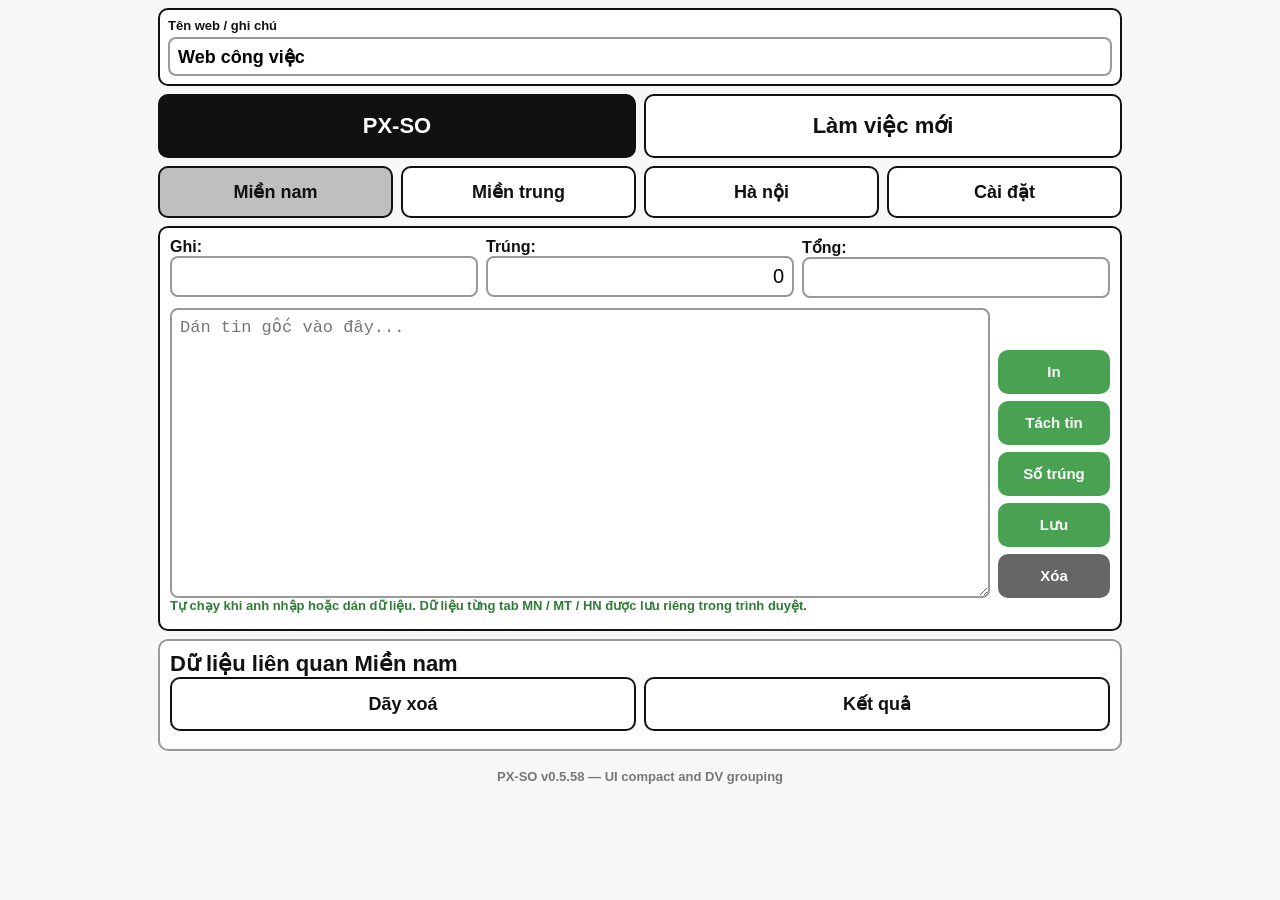
==== index(6).html @ e9fe6004 "Add files via upload" ====
<!DOCTYPE html>
<html lang="vi">
<head>
  <meta charset="UTF-8" />
  <meta name="viewport" content="width=device-width, initial-scale=1.0, maximum-scale=1.0" />
  <title>PX-SO v0.5.58</title>
  <link rel="stylesheet" href="style.css?v=558" />
</head>
<body>
  <div class="app">
    <header class="app-header">
      <label class="header-title-input">Tên web / ghi chú
        <input id="appTitleInput" value="Web công việc" oninput="saveAppTitle()" />
      </label>
    </header>

    <nav class="main-tabs" aria-label="Chọn công việc chính">
      <button type="button" class="main-tab active" data-main="pxso" onclick="showMainApp('pxso')">PX-SO</button>
      <button type="button" class="main-tab" data-main="newwork" onclick="showMainApp('newwork')">Làm việc mới</button>
    </nav>

    <div id="main-pxso">
    <nav class="region-tabs" aria-label="Chọn màn hình">
      <button type="button" class="tab-btn active" data-tab="MN" onclick="selectWorkspace('MN')">Miền nam</button>
      <button type="button" class="tab-btn" data-tab="MT" onclick="selectWorkspace('MT')">Miền trung</button>
      <button type="button" class="tab-btn" data-tab="HN" onclick="selectWorkspace('HN')">Hà nội</button>
      <button type="button" class="tab-btn" data-tab="SETTINGS" onclick="selectWorkspace('SETTINGS')">Cài đặt</button>
    </nav>

    <main id="workScreen" class="screen">
      <section class="panel work-panel">
        <div class="money-chips">
          <label>Ghi:
            <input id="ghi" readonly value="">
          </label>
          <label>Trúng:
            <input id="thuong" readonly value="0">
          </label>
          <label>Tổng:
            <input id="tong" readonly value="">
          </label>
        </div>

        <div class="input-workspace">
          <textarea id="inputData" placeholder="Dán tin gốc vào đây..."></textarea>
          <div class="action-rail">
            <button type="button" onclick="toggleActionPanel('copy')">In</button>
            <button type="button" onclick="toggleActionPanel('split')">Tách tin</button>
            <button type="button" onclick="toggleActionPanel('wins')">Số trúng</button>
            <button type="button" onclick="saveDayAndRun()">Lưu</button>
            <button type="button" class="gray" onclick="clearRun()">Xóa</button>
          </div>
        </div>
        <p class="hint auto-run-hint">Tự chạy khi anh nhập hoặc dán dữ liệu. Dữ liệu từng tab MN / MT / HN được lưu riêng trong trình duyệt.</p>
      </section>

      <section class="panel region-data-panel">
        <div class="panel-title-row">
          <h2 id="regionDataTitle">Dữ liệu liên quan</h2>
        </div>
        <div class="region-toggle-grid">
          <button type="button" class="region-toggle-btn" onclick="openRegionDataPanel('xoa')">Dãy xoá</button>
          <button type="button" class="region-toggle-btn" onclick="openRegionDataPanel('result')">Kết quả</button>
        </div>
      </section>

      <section id="panel-region-xoa" class="panel action-panel region-overlay-panel" hidden>
        <div class="overlay-title-row">
          <button type="button" class="back-mini" onclick="closeActionPanels()">Quay về</button>
          <h2>Dãy xoá</h2>
        </div>
        <div class="panel-title-row">
          <label id="activeXoaLabel" class="region-data-box">Dãy xoá MN</label>
          <button type="button" class="save-mini" onclick="saveRegionRelatedData(this)">Lưu</button>
          <button type="button" class="save-mini gray-mini" onclick="clearRegionRelatedData('xoa')">Xóa</button>
        </div>
        <textarea id="activeXoaData" placeholder="Dãy xoá của miền đang chọn..."></textarea>
      </section>

      <section id="panel-region-result" class="panel action-panel region-overlay-panel" hidden>
        <div class="overlay-title-row">
          <button type="button" class="back-mini" onclick="closeActionPanels()">Quay về</button>
          <h2>Kết quả</h2>
        </div>
        <div class="panel-title-row">
          <label id="activeResultLabel" class="region-data-box">Kết quả MN</label>
          <button type="button" class="save-mini" onclick="saveRegionRelatedData(this)">Lưu</button>
          <button type="button" class="save-mini gray-mini" onclick="clearRegionRelatedData('result')">Xóa</button>
        </div>
        <textarea id="activeResultData" placeholder="Kết quả của miền đang chọn..."></textarea>
      </section>

      <section id="panel-copy" class="panel action-panel" hidden>
        <div class="overlay-title-row">
          <button type="button" class="back-mini" onclick="closeActionPanels()">Quay về</button>
          <h2>In</h2>
        </div>
        <div class="panel-title-row">
          <span></span>
          <button type="button" class="save-mini" onclick="copyText('copyFast')">Copy</button>
        </div>
        <textarea id="copyFast" readonly placeholder="Tin đã chuẩn tên đài, giữ cấu trúc gốc, tự xuống dòng..."></textarea>
      </section>

      <section id="panel-split" class="panel action-panel" hidden>
        <div class="overlay-title-row">
          <button type="button" class="back-mini" onclick="closeActionPanels()">Quay về</button>
          <h2>Số tách / Không tách</h2>
        </div>
        <div class="grid2 splitPair">
          <label>Số tách
            <textarea id="soTach" readonly></textarea>
            <button type="button" onclick="copyText('soTach')">Copy số tách</button>
          </label>
          <label>Số không tách
            <textarea id="soKhongTach" readonly></textarea>
            <button type="button" onclick="copyText('soKhongTach')">Copy không tách</button>
          </label>
        </div>
      </section>

      <section id="panel-wins" class="panel action-panel" hidden>
        <div class="overlay-title-row">
          <button type="button" class="back-mini" onclick="closeActionPanels()">Quay về</button>
          <h2>Số trúng</h2>
        </div>
        <div class="panel-title-row">
          <span></span>
          <button type="button" class="save-mini" onclick="copyText('soTrung')">Copy</button>
        </div>
        <textarea id="soTrung" readonly></textarea>
      </section>
    </main>

    <main id="settingsScreen" class="screen" hidden>
      <section class="panel settings-menu">
        <button type="button" class="setting-tile" onclick="toggleSettingsPanel('coef')">Hệ số</button>
        <button type="button" class="setting-tile" onclick="toggleSettingsPanel('daily')">Tin lưu trong ngày mn, mt, hn</button>
      </section>

      <section id="settings-coef" class="panel settings-panel save-panel setting-panel" hidden>
        <div class="panel-title-row">
          <h2>Hệ số / cài đặt</h2>
          <button type="button" class="save-mini" onclick="saveSettingsData()">Lưu</button>
        </div>
        <div class="grid settings">
          <label>Nhân <input id="rate" value="0.8"></label>
          <label>Đá 2 đài <input id="coefDa2" value="550"></label>
          <label>Đá 1 đài <input id="coefDa1" value="750"></label>
          <label>Đá Hà Nội <input id="coefDaHN" value="650"></label>
          <label>2 số <input id="coef2" value="75"></label>
          <label>3 số <input id="coef3" value="650"></label>
          <label>4 số <input id="coef4" value="5500"></label>
          <label>Max 2 số <input id="max2" value="10"></label>
          <label>Max đá <input id="maxDa" value="1"></label>
        </div>
      </section>

      <div class="hidden-data-fields" hidden>
        <textarea id="xoaMn"></textarea>
        <textarea id="xoaMt"></textarea>
        <textarea id="xoaHn"></textarea>
        <textarea id="kqMn"></textarea>
        <textarea id="kqMt"></textarea>
        <textarea id="kqHn"></textarea>
      </div>

      <section id="settings-daily" class="panel daily-backup-panel setting-panel" hidden>
        <div class="panel-title-row">
          <h2>Tin lưu trong ngày</h2>
          <button type="button" class="save-mini" onclick="copyText('savedInputToday')">Copy</button>
          <button type="button" class="save-mini gray-mini" onclick="clearDailyInputBackup()">Xóa</button>
        </div>
        <textarea id="savedInputToday" readonly placeholder="Danh sách tin đã bấm LƯU hôm nay..."></textarea>
      </section>
    </main>
    </div>

    <main id="main-newwork" hidden>
      <section class="panel newwork-panel">
        <h2>Làm việc mới</h2>
        <p class="hint">Màn này chỉ để thử cấu trúc bật/mở. Chưa gắn công thức xử lý thật.</p>
      </section>

      <section class="panel newwork-menu">
        <button type="button" class="newwork-tile active" data-panel="new-data" onclick="showNewWorkPanel('new-data')">Dữ liệu</button>
        <button type="button" class="newwork-tile" data-panel="new-process" onclick="showNewWorkPanel('new-process')">Xử lý</button>
        <button type="button" class="newwork-tile" data-panel="new-report" onclick="showNewWorkPanel('new-report')">Báo cáo</button>
        <button type="button" class="newwork-tile" data-panel="new-setting" onclick="showNewWorkPanel('new-setting')">Cài đặt</button>
      </section>

      <section id="new-data" class="panel newwork-section">
        <div class="panel-title-row">
          <h2>Dữ liệu</h2>
          <button type="button" class="save-mini" onclick="saveNewWorkData()">Lưu</button>
          <button type="button" class="save-mini gray-mini" onclick="clearNewWorkData()">Xóa</button>
        </div>
        <textarea id="newWorkData" placeholder="Dán dữ liệu thử vào đây..."></textarea>
      </section>

      <section id="new-process" class="panel newwork-section" hidden>
        <h2>Xử lý</h2>
        <textarea id="newWorkProcess" readonly placeholder="Vùng xử lý thử sẽ hiện ở đây..."></textarea>
      </section>

      <section id="new-report" class="panel newwork-section" hidden>
        <h2>Báo cáo</h2>
        <textarea id="newWorkReport" readonly placeholder="Vùng báo cáo thử sẽ hiện ở đây..."></textarea>
      </section>

      <section id="new-setting" class="panel newwork-section" hidden>
        <h2>Cài đặt</h2>
        <div class="warning-box">
          <strong>CẢNH BÁO DỮ LIỆU CẦN ẨN</strong>
          <span>Tên thật, SĐT, địa chỉ, CCCD, tài khoản ngân hàng, ghi chú riêng tư.</span>
        </div>
      </section>
    </main>

    <section class="panel parsed-results-panel" style="display:none !important;">
      <h2>Kết quả đã hiểu</h2>
      <textarea id="parsedResults" readonly></textarea>
    </section>

    <section class="panel intermediate-panel" style="display:none !important;">
      <h2>Bảng trung gian</h2>
      <div class="tableWrap">
        <table id="interTable">
          <thead>
            <tr>
              <th>Block</th>
              <th>Dòng</th>
              <th>Loại</th>
              <th>Số</th>
              <th>N</th>
              <th>Đài</th>
              <th>Tiền</th>
            </tr>
          </thead>
          <tbody></tbody>
        </table>
      </div>
      <textarea id="detail" readonly placeholder="Dạng text của bảng trung gian..."></textarea>
    </section>

    <footer>PX-SO v0.5.58 — UI compact and DV grouping</footer>
  </div>
<script src="app.js?v=558"></script>
</body>
</html>
---- style.css ----
*{box-sizing:border-box}
[hidden]{display:none !important}
body{
  margin:0;
  background:#f7f7f7;
  color:#111;
  font-family:Arial, Helvetica, sans-serif;
  font-size:15px;
}
.app{
  max-width:980px;
  margin:0 auto;
  padding:8px;
}
.app-header{
  background:#fff;
  border:2px solid #111;
  border-radius:10px;
  padding:8px;
  margin-bottom:8px;
}
.header-title-input{
  font-size:13px;
}
.header-title-input input{
  margin-top:4px;
  text-align:left;
  font-size:18px;
  font-weight:800;
}
.main-tabs{
  display:grid;
  grid-template-columns:repeat(2,1fr);
  gap:8px;
  margin:8px 0;
}
.main-tab{
  background:#fff;
  color:#111;
  border:2px solid #111;
  min-height:64px;
  margin:0;
  font-size:22px;
}
.main-tab.active{
  background:#111;
  color:#fff;
}
h1{
  margin:0 0 4px;
  font-size:22px;
}
h2{
  margin:0 0 8px;
  font-size:22px;
}
p{margin:0 0 8px}
.hint{
  color:#2d7d35;
  font-size:13px;
  font-weight:700;
}
.region-tabs{
  display:grid;
  grid-template-columns:repeat(4,1fr);
  gap:8px;
  margin:8px 0;
}
button{
  width:100%;
  border:0;
  border-radius:10px;
  background:#48a252;
  color:#fff;
  padding:10px 8px;
  margin-top:8px;
  font-weight:800;
  font-size:18px;
  line-height:1.05;
  cursor:pointer;
}
button.gray,
.gray-mini{background:#666}
.tab-btn{
  background:#fff;
  color:#111;
  border:2px solid #111;
  margin:0;
  min-height:52px;
}
.tab-btn.active{
  background:#bfbfbf;
}
.screen[hidden],
#main-newwork[hidden],
#main-pxso[hidden],
.action-panel[hidden],
.setting-panel[hidden],
.newwork-section[hidden]{
  display:none !important;
}
.panel{
  background:#fff;
  border:2px solid #111;
  border-radius:10px;
  padding:10px;
  margin:8px 0;
}
.action-panel{
  position:fixed;
  inset:8px;
  z-index:50;
  margin:0;
  overflow:auto;
  box-shadow:0 0 0 9999px rgba(0,0,0,.35);
}
.overlay-title-row{
  position:sticky;
  top:0;
  z-index:2;
  display:grid;
  grid-template-columns:auto minmax(0,1fr);
  gap:8px;
  align-items:center;
  background:#fff;
  border-bottom:2px solid #111;
  padding:0 0 8px;
  margin-bottom:8px;
}
.overlay-title-row h2{
  margin:0;
  text-align:left;
}
.back-mini{
  width:auto;
  margin:0;
  border-radius:9px;
  padding:8px 10px;
  font-size:15px;
}
.work-panel{
  padding-bottom:8px;
}
.money-chips{
  display:grid;
  grid-template-columns:repeat(3,1fr);
  gap:8px;
  margin-bottom:10px;
}
label{
  display:block;
  font-size:16px;
  font-weight:800;
}
input{
  width:100%;
  border:2px solid #999;
  border-radius:8px;
  padding:7px 8px;
  font-size:20px;
  text-align:right;
  background:#fff;
}
textarea{
  width:100%;
  min-height:86px;
  border:2px solid #999;
  border-radius:8px;
  padding:8px;
  font-family:"Courier New", monospace;
  font-size:17px;
  line-height:1.22;
  resize:vertical;
  background:#fff;
}
#inputData{
  min-height:290px;
}
.region-data-panel{
  border-color:#999;
}
.region-toggle-grid{
  display:grid;
  grid-template-columns:repeat(2,minmax(0,1fr));
  gap:8px;
  margin-bottom:8px;
}
.region-toggle-btn{
  margin:0;
  background:#fff;
  color:#111;
  border:2px solid #111;
  min-height:54px;
}
.region-data-grid{
  display:grid;
  grid-template-columns:repeat(2,minmax(0,1fr));
  gap:8px;
}
.region-data-grid textarea{
  min-height:120px;
}
.input-workspace{
  display:grid;
  grid-template-columns:minmax(0,1fr) 112px;
  gap:8px;
  align-items:stretch;
}
.action-rail{
  display:grid;
  grid-template-columns:1fr;
  gap:7px;
  align-content:end;
}
.action-rail button{
  min-height:44px;
  margin:0;
  font-size:15px;
}
.panel-title-row{
  display:grid;
  grid-template-columns:minmax(0,1fr) auto auto;
  gap:8px;
  align-items:center;
}
.panel-title-row h2{
  margin:0;
}
.save-mini{
  width:auto;
  min-width:86px;
  margin:0;
  padding:8px 12px;
  font-size:16px;
  border-radius:9px;
}
.save-mini.saved{
  background:#2d7d35;
}
.grid,
.grid3{
  display:grid;
  grid-template-columns:repeat(3,1fr);
  gap:8px;
}
.grid2{
  display:grid;
  grid-template-columns:repeat(2,1fr);
  gap:8px;
}
.splitPair textarea{
  min-height:170px;
}
#copyFast{
  min-height:210px;
}
#soTrung{
  min-height:150px;
}
.settings-menu{
  display:grid;
  grid-template-columns:1fr;
  gap:10px;
}
.newwork-menu{
  display:grid;
  grid-template-columns:repeat(2,1fr);
  gap:8px;
}
.newwork-tile{
  min-height:72px;
  margin:0;
  background:#fff;
  color:#111;
  border:2px solid #111;
  border-radius:16px;
  font-size:21px;
}
.newwork-tile.active{
  background:#bfbfbf;
}
.warning-box{
  display:grid;
  gap:6px;
  margin:8px 0;
  padding:12px;
  border:3px solid #c90000;
  border-radius:10px;
  background:#ff1f1f;
  color:#fff;
}
.warning-box strong{
  font-size:22px;
  line-height:1.1;
}
.warning-box span{
  font-size:16px;
  font-weight:800;
  line-height:1.35;
}
.setting-tile{
  min-height:72px;
  margin:0;
  background:#fff;
  color:#111;
  border:2px solid #111;
  border-radius:16px;
  font-size:22px;
}
.setting-tile.active{
  background:#bfbfbf;
}
#savedInputToday{
  min-height:190px;
}
.tableWrap{
  overflow:auto;
  border:1px solid #999;
  border-radius:10px;
  margin-bottom:10px;
  max-height:260px;
}
table{
  border-collapse:collapse;
  width:100%;
  min-width:680px;
  font-size:13px;
}
th,td{
  border:1px solid #aaa;
  padding:4px 5px;
  vertical-align:top;
  font-family:"Courier New", monospace;
}
th{
  background:#eee;
  font-family:Arial, Helvetica, sans-serif;
}
footer{
  text-align:center;
  padding:10px;
  color:#777;
  font-weight:700;
  font-size:13px;
}
@media(max-width:760px){
  .app{padding:6px}
  .app-header{
    padding:8px;
  }
  h1{font-size:20px}
  h2{font-size:20px}
  .region-tabs{
    gap:6px;
  }
  .main-tab{
    min-height:56px;
    font-size:19px;
  }
  .tab-btn{
    min-height:48px;
    padding:8px 5px;
    font-size:15px;
  }
  .money-chips{
    gap:6px;
  }
  .money-chips label{
    font-size:13px;
  }
  input{
    font-size:18px;
    padding:6px;
  }
  textarea{
    font-size:16px;
    min-height:78px;
  }
  #inputData{
    min-height:280px;
  }
  .input-workspace{
    grid-template-columns:minmax(0,1fr) 92px;
    gap:6px;
  }
  .action-rail{
    gap:6px;
  }
  .action-rail button{
    min-height:42px;
    padding:7px 5px;
    font-size:13px;
  }
  .grid,
  .grid2,
  .grid3,
  .region-data-grid,
  .region-toggle-grid{
    grid-template-columns:1fr;
  }
  .settings{
    grid-template-columns:repeat(3,1fr);
    gap:6px;
  }
  .settings label{
    font-size:13px;
  }
  .settings input{
    font-size:17px;
  }
  .panel-title-row{
    grid-template-columns:minmax(0,1fr) auto auto;
    gap:6px;
  }
  .action-panel{
    inset:6px;
  }
  .overlay-title-row{gap:6px}
  .back-mini{
    font-size:13px;
    padding:8px 9px;
  }
  .save-mini{
    min-width:58px;
    font-size:14px;
    padding:8px 10px;
  }
  .setting-tile{
    min-height:62px;
    font-size:20px;
  }
  .newwork-menu{
    gap:6px;
  }
  .newwork-tile{
    min-height:62px;
    font-size:18px;
  }
  .warning-box strong{
    font-size:19px;
  }
}
@media(max-width:380px){
  .input-workspace{
    grid-template-columns:1fr;
  }
  .action-rail{
    grid-template-columns:repeat(2,1fr);
  }
  .action-rail button{
    min-height:40px;
  }
}
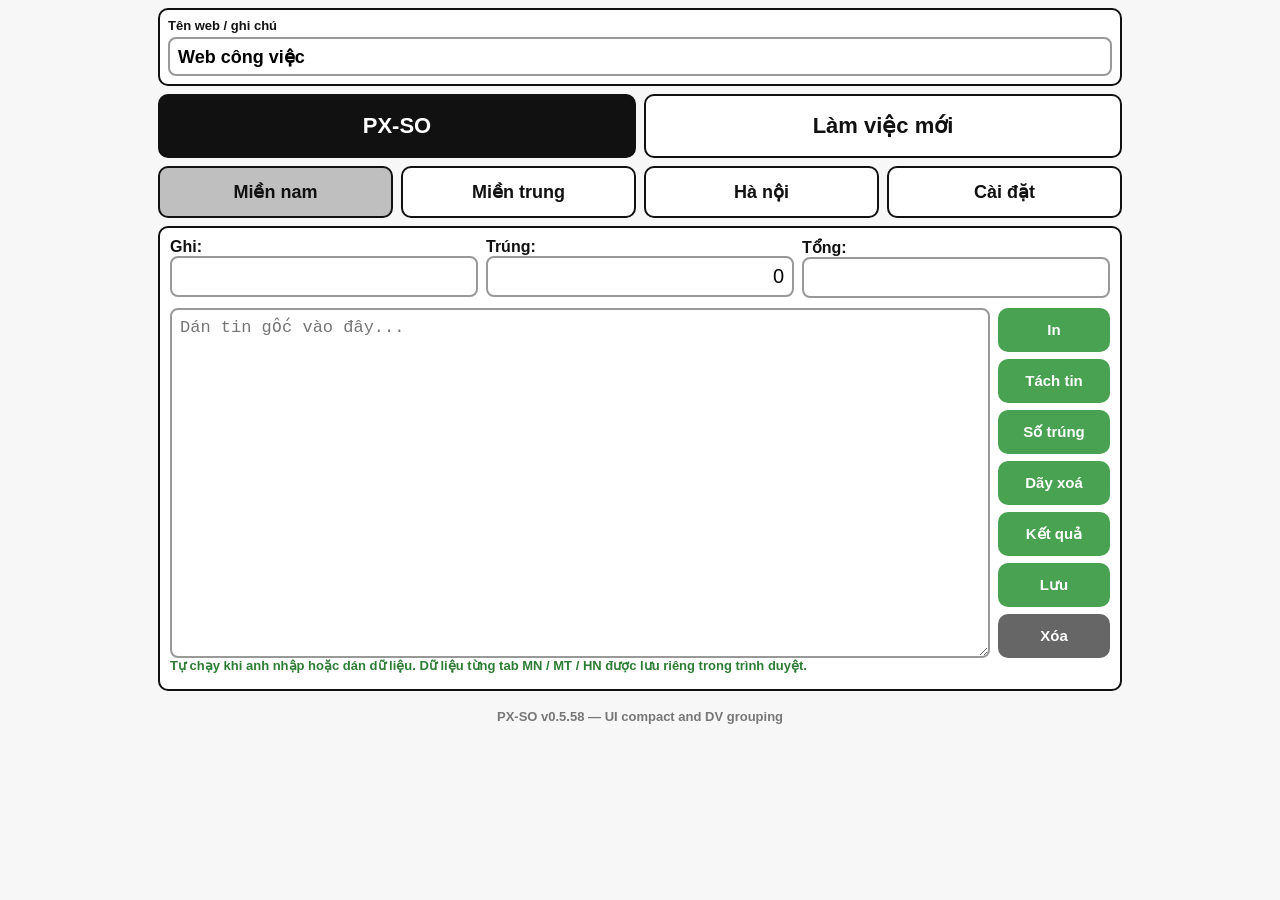
==== commit b107df8f: "Add files via upload" ====
--- a/index(6).html
+++ b/index(6).html
@@ -4,7 +4,7 @@
   <meta charset="UTF-8" />
   <meta name="viewport" content="width=device-width, initial-scale=1.0, maximum-scale=1.0" />
   <title>PX-SO v0.5.58</title>
-  <link rel="stylesheet" href="style.css?v=558" />
+  <link rel="stylesheet" href="style.css?v=5582" />
 </head>
 <body>
   <div class="app">
@@ -47,21 +47,13 @@
             <button type="button" onclick="toggleActionPanel('copy')">In</button>
             <button type="button" onclick="toggleActionPanel('split')">Tách tin</button>
             <button type="button" onclick="toggleActionPanel('wins')">Số trúng</button>
+            <button type="button" onclick="openRegionDataPanel('xoa')">Dãy xoá</button>
+            <button type="button" onclick="openRegionDataPanel('result')">Kết quả</button>
             <button type="button" onclick="saveDayAndRun()">Lưu</button>
             <button type="button" class="gray" onclick="clearRun()">Xóa</button>
           </div>
         </div>
         <p class="hint auto-run-hint">Tự chạy khi anh nhập hoặc dán dữ liệu. Dữ liệu từng tab MN / MT / HN được lưu riêng trong trình duyệt.</p>
-      </section>
-
-      <section class="panel region-data-panel">
-        <div class="panel-title-row">
-          <h2 id="regionDataTitle">Dữ liệu liên quan</h2>
-        </div>
-        <div class="region-toggle-grid">
-          <button type="button" class="region-toggle-btn" onclick="openRegionDataPanel('xoa')">Dãy xoá</button>
-          <button type="button" class="region-toggle-btn" onclick="openRegionDataPanel('result')">Kết quả</button>
-        </div>
       </section>
 
       <section id="panel-region-xoa" class="panel action-panel region-overlay-panel" hidden>
@@ -245,6 +237,6 @@
 
     <footer>PX-SO v0.5.58 — UI compact and DV grouping</footer>
   </div>
-<script src="app.js?v=558"></script>
+<script src="app.js?v=5582"></script>
 </body>
 </html>
